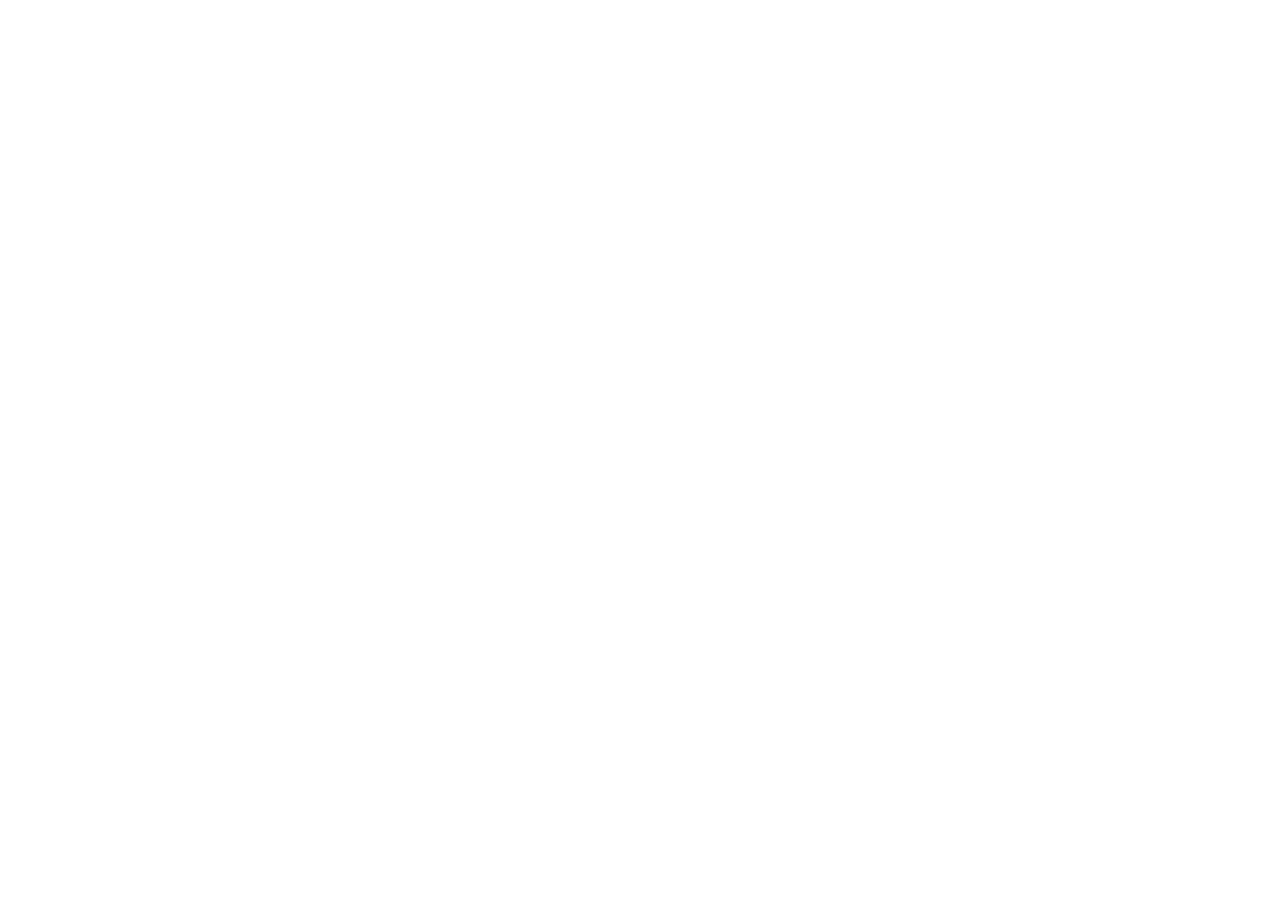
==== index.html @ 855335b1 "Created files for online CV" ====
<!DOCTYPE html>
<html lang="en">

<head>
    <meta charset="UTF-8">
    <meta http-equiv="X-UA-Compatible" content="IE=edge">
    <meta name="viewport" content="width=device-width, initial-scale=1.0">
    <title>CV</title>
    <link rel="stylesheet" href="https://cdn.jsdelivr.net/npm/bootstrap@4.5.3/dist/css/bootstrap.min.css" integrity="sha384-TX8t27EcRE3e/ihU7zmQxVncDAy5uIKz4rEkgIXeMed4M0jlfIDPvg6uqKI2xXr2" crossorigin="anonymous">
    <link rel="stylesheet" href="css/style.css">
</head>

<body>

    <script src="https://code.jquery.com/jquery-3.5.1.slim.min.js" integrity="sha384-DfXdz2htPH0lsSSs5nCTpuj/zy4C+OGpamoFVy38MVBnE+IbbVYUew+OrCXaRkfj" crossorigin="anonymous"></script>
    <script src="https://cdn.jsdelivr.net/npm/bootstrap@4.5.3/dist/js/bootstrap.bundle.min.js" integrity="sha384-ho+j7jyWK8fNQe+A12Hb8AhRq26LrZ/JpcUGGOn+Y7RsweNrtN/tE3MoK7ZeZDyx" crossorigin="anonymous"></script>
    <script src="/js/script.js"></script>
</body>

</html>
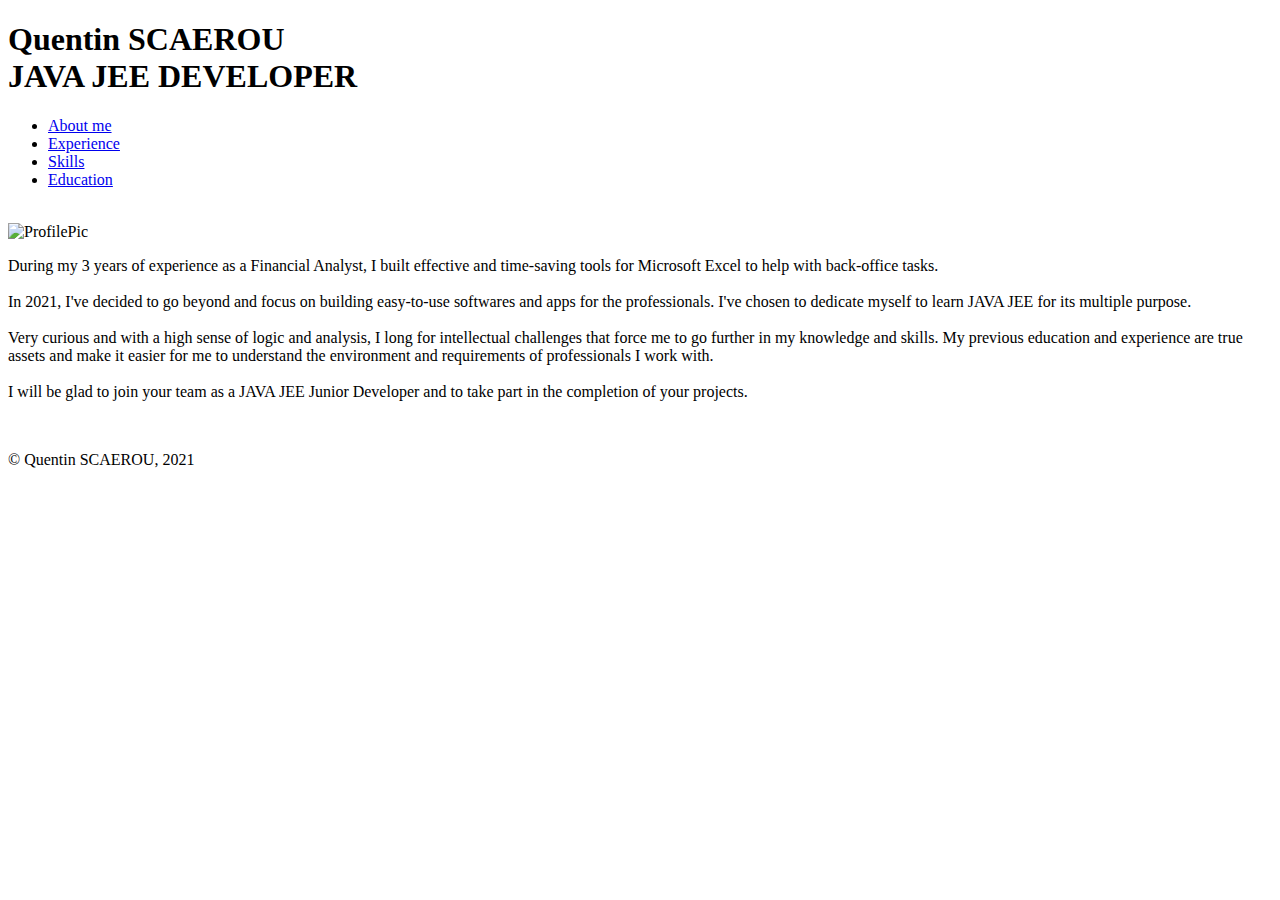
==== commit c22906f3: "Add files via upload" ====
--- a/index.html
+++ b/index.html
@@ -5,12 +5,69 @@
     <meta charset="UTF-8">
     <meta http-equiv="X-UA-Compatible" content="IE=edge">
     <meta name="viewport" content="width=device-width, initial-scale=1.0">
-    <title>CV</title>
+    <title>Q. SCAEROU - JAVA DEV.</title>
     <link rel="stylesheet" href="https://cdn.jsdelivr.net/npm/bootstrap@4.5.3/dist/css/bootstrap.min.css" integrity="sha384-TX8t27EcRE3e/ihU7zmQxVncDAy5uIKz4rEkgIXeMed4M0jlfIDPvg6uqKI2xXr2" crossorigin="anonymous">
+    <link rel="stylesheet" href="https://cdnjs.cloudflare.com/ajax/libs/font-awesome/5.15.2/css/all.min.css">
     <link rel="stylesheet" href="css/style.css">
 </head>
 
+
 <body>
+
+    <header class="bg-dark">
+        <h1 class="">
+            <div id="name" class="head-name row justify-content-center mb-2 mx-1 pt-5">
+                Quentin SCAEROU
+            </div>
+            <div id="function" class="head-function row justify-content-center pb-2 mx-1 pt-1">
+                JAVA JEE DEVELOPER
+            </div>
+        </h1>
+        <nav id="menu" class="navbar navbar-expand-lg navbar-light ">
+            <div class="collapse navbar-collapse" id="navbarSupportedContent">
+                <ul class="navbar-nav">
+                    <li class="nav-item active">
+                        <a class="nav-link" href="index.html">About me<span class="sr-only">(current)</span></a>
+                    </li>
+                    <li class="nav-item">
+                        <a class="nav-link" href="Experience.html">Experience<span class="sr-only">(current)</span></a>
+                    </li>
+                    <li class="nav-item">
+                        <a class="nav-link" href="Skills.html">Skills<span class="sr-only">(current)</span></a>
+                    </li>
+                    <li class="nav-item">
+                        <a class="nav-link" href="Education.html">Education<span class="sr-only">(current)</span></a>
+                    </li>
+                </ul>
+            </div>
+        </nav>
+    </header>
+    <main class="bg-light">
+        <div class="container-fluid p-5">
+            <div class="row p-3">
+                <div class="col col-xs-0 col-sd-0 col-md-1"> <br> </div>
+                <div class="col col-xs-1 col-sd-2 col-md-4">
+                    <img id="profpic" src="./img/Quent1.JPG" alt="ProfilePic" class="img-fluid">
+                </div>
+                <div class="col col-xs-1 col-sd-2 col-lg-6 ">
+                    <p class="container-fluid text-justify" id="about">
+                        During my 3 years of experience as a Financial Analyst, I built effective and time-saving tools for Microsoft Excel to help with back-office tasks.<br>
+                        <br> In 2021, I've decided to go beyond and focus on building easy-to-use softwares and apps for the professionals. I've chosen to dedicate myself to learn JAVA JEE for its multiple purpose. <br>
+                        <br> Very curious and with a high sense of logic and analysis, I long for intellectual challenges that force me to go further in my knowledge and skills. My previous education and experience are true assets and make it easier for
+                        me to understand the environment and requirements of professionals I work with. <br>
+                        <br>I will be glad to join your team as a JAVA JEE Junior Developer and to take part in the completion of your projects.
+                    </p>
+                </div>
+                <div class="col col-xs-0 col-sd-0 col-md-1"> <br> </div>
+            </div>
+        </div>
+    </main>
+
+    <footer>
+        <div class="bg-dark">
+            <p class="text-light text-right pr-5">&copy; Quentin SCAEROU, 2021</p>
+        </div>
+    </footer>
 
     <script src="https://code.jquery.com/jquery-3.5.1.slim.min.js" integrity="sha384-DfXdz2htPH0lsSSs5nCTpuj/zy4C+OGpamoFVy38MVBnE+IbbVYUew+OrCXaRkfj" crossorigin="anonymous"></script>
     <script src="https://cdn.jsdelivr.net/npm/bootstrap@4.5.3/dist/js/bootstrap.bundle.min.js" integrity="sha384-ho+j7jyWK8fNQe+A12Hb8AhRq26LrZ/JpcUGGOn+Y7RsweNrtN/tE3MoK7ZeZDyx" crossorigin="anonymous"></script>
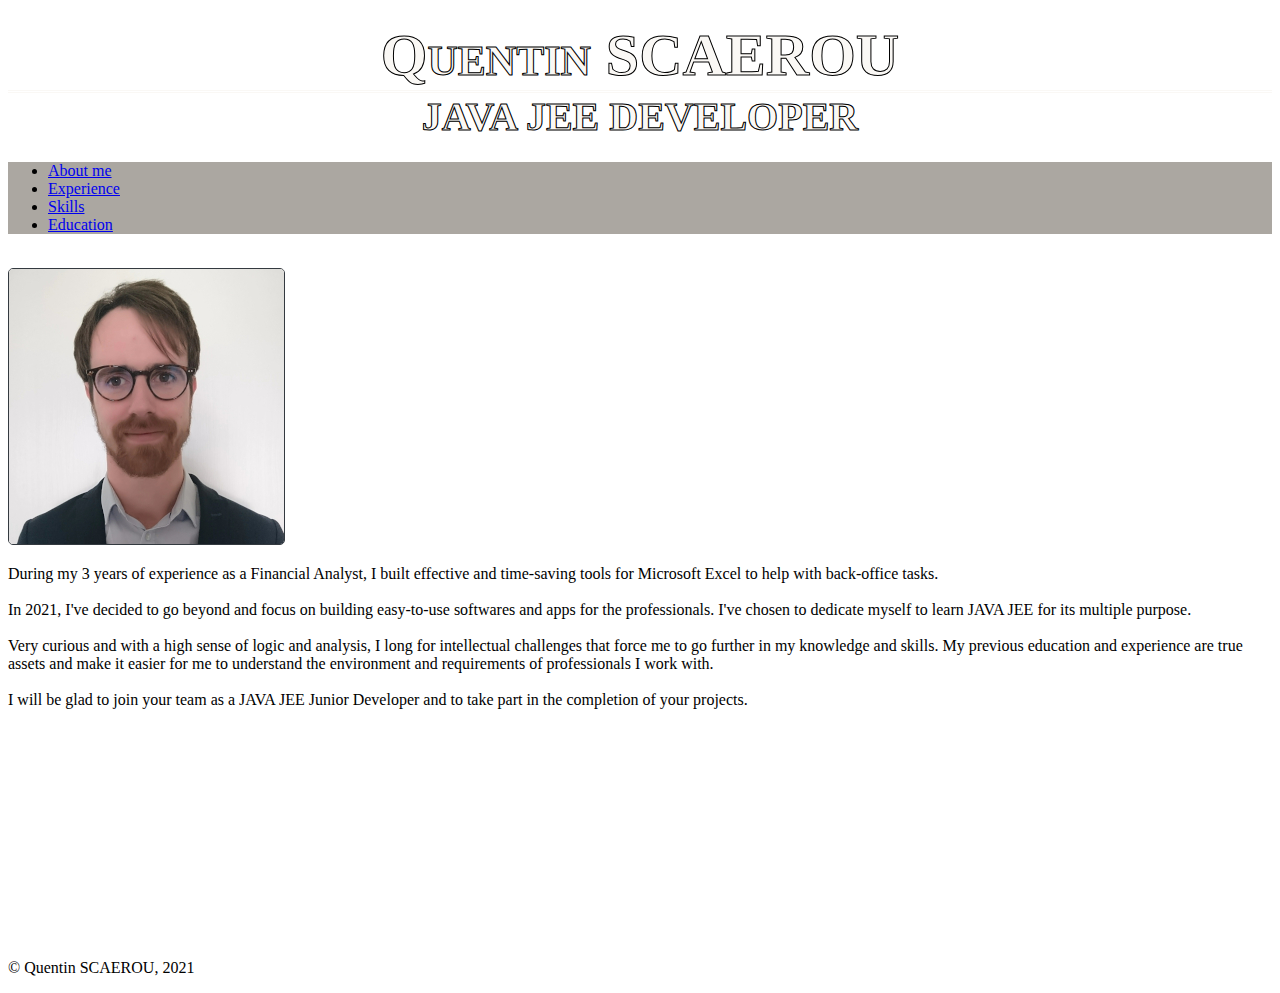
==== commit aa3732bb: "Added css and img folders" ====
--- a/index.html
+++ b/index.html
@@ -8,7 +8,7 @@
     <title>Q. SCAEROU - JAVA DEV.</title>
     <link rel="stylesheet" href="https://cdn.jsdelivr.net/npm/bootstrap@4.5.3/dist/css/bootstrap.min.css" integrity="sha384-TX8t27EcRE3e/ihU7zmQxVncDAy5uIKz4rEkgIXeMed4M0jlfIDPvg6uqKI2xXr2" crossorigin="anonymous">
     <link rel="stylesheet" href="https://cdnjs.cloudflare.com/ajax/libs/font-awesome/5.15.2/css/all.min.css">
-    <link rel="stylesheet" href="css/style.css">
+    <link type="text/css" rel="stylesheet" href="css/style.css">
 </head>
 
 
--- a/css/style.css
+++ b/css/style.css
@@ -0,0 +1,37 @@
+h1 {
+    color: #faf8f5;
+}
+
+#name {
+    font-weight: bold;
+    -webkit-text-stroke: 1px black;
+    font-size: 60px;
+    text-shadow: 0 0 0 black;
+    text-align: center;
+    font-variant: small-caps;
+}
+
+#function {
+    -webkit-text-stroke: 1px black;
+    font-size: 40px;
+    text-shadow: 0 0 0 black;
+    border-top: double;
+    border-color: #faf8f5;
+    text-align: center;
+}
+
+#menu {
+    background-color: #aba7a1;
+}
+
+#profpic {
+    height: auto;
+    max-width: 100%;
+    border-radius: 5px;
+    border: solid thin #343A40;
+    margin-right: auto;
+}
+
+#about {
+    padding-bottom: 200px;
+}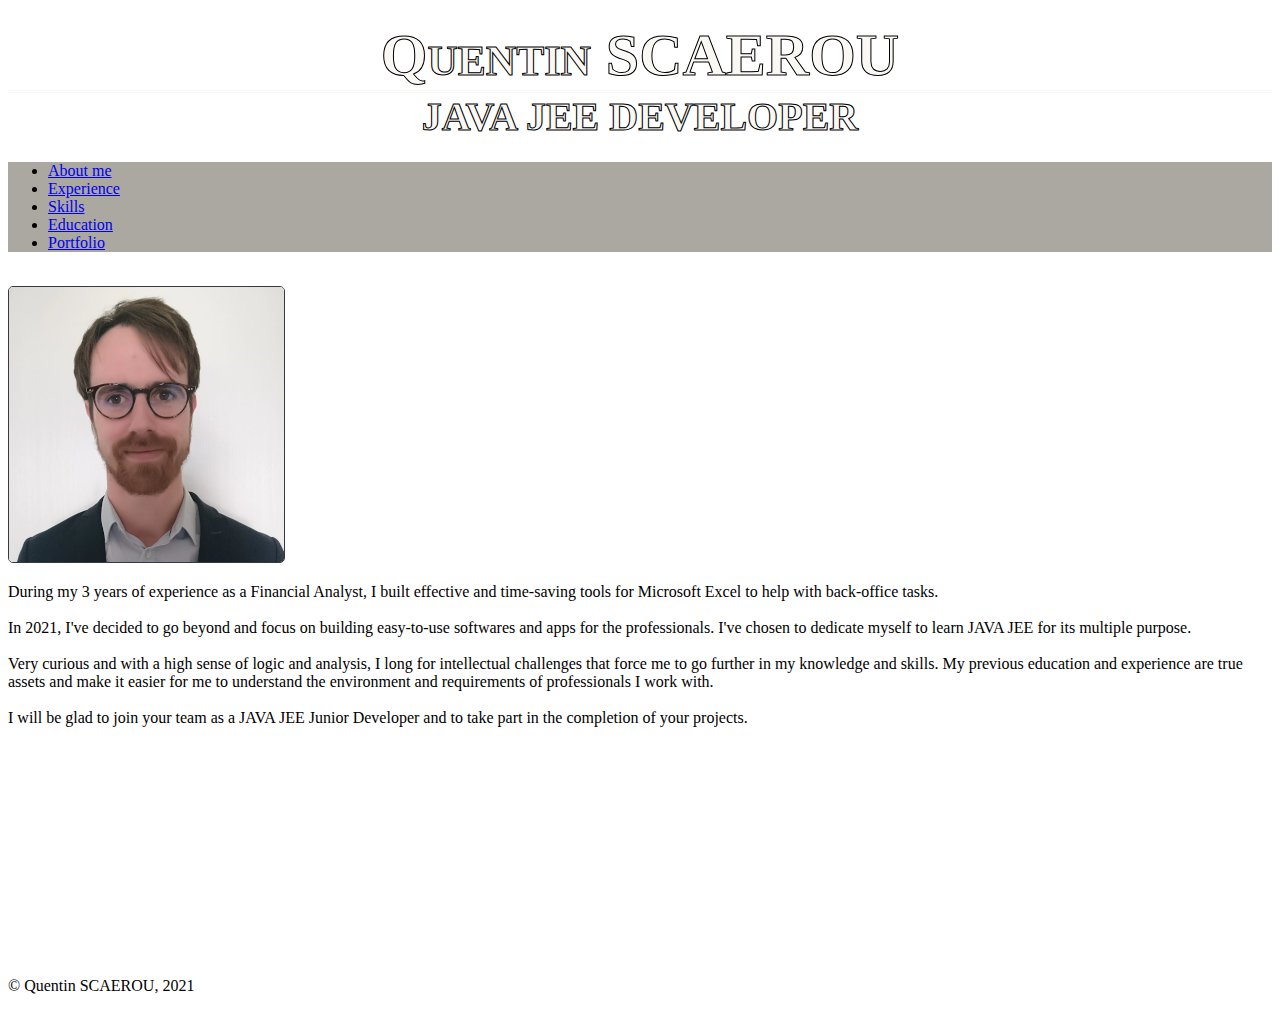
==== commit 4311ef6a: "Added Portfolio" ====
--- a/index.html
+++ b/index.html
@@ -38,6 +38,9 @@
                     <li class="nav-item">
                         <a class="nav-link" href="Education.html">Education<span class="sr-only">(current)</span></a>
                     </li>
+                    <li class="nav-item">
+                        <a class="nav-link" href="Portfolio.html">Portfolio<span class="sr-only">(current)</span></a>
+                    </li>
                 </ul>
             </div>
         </nav>
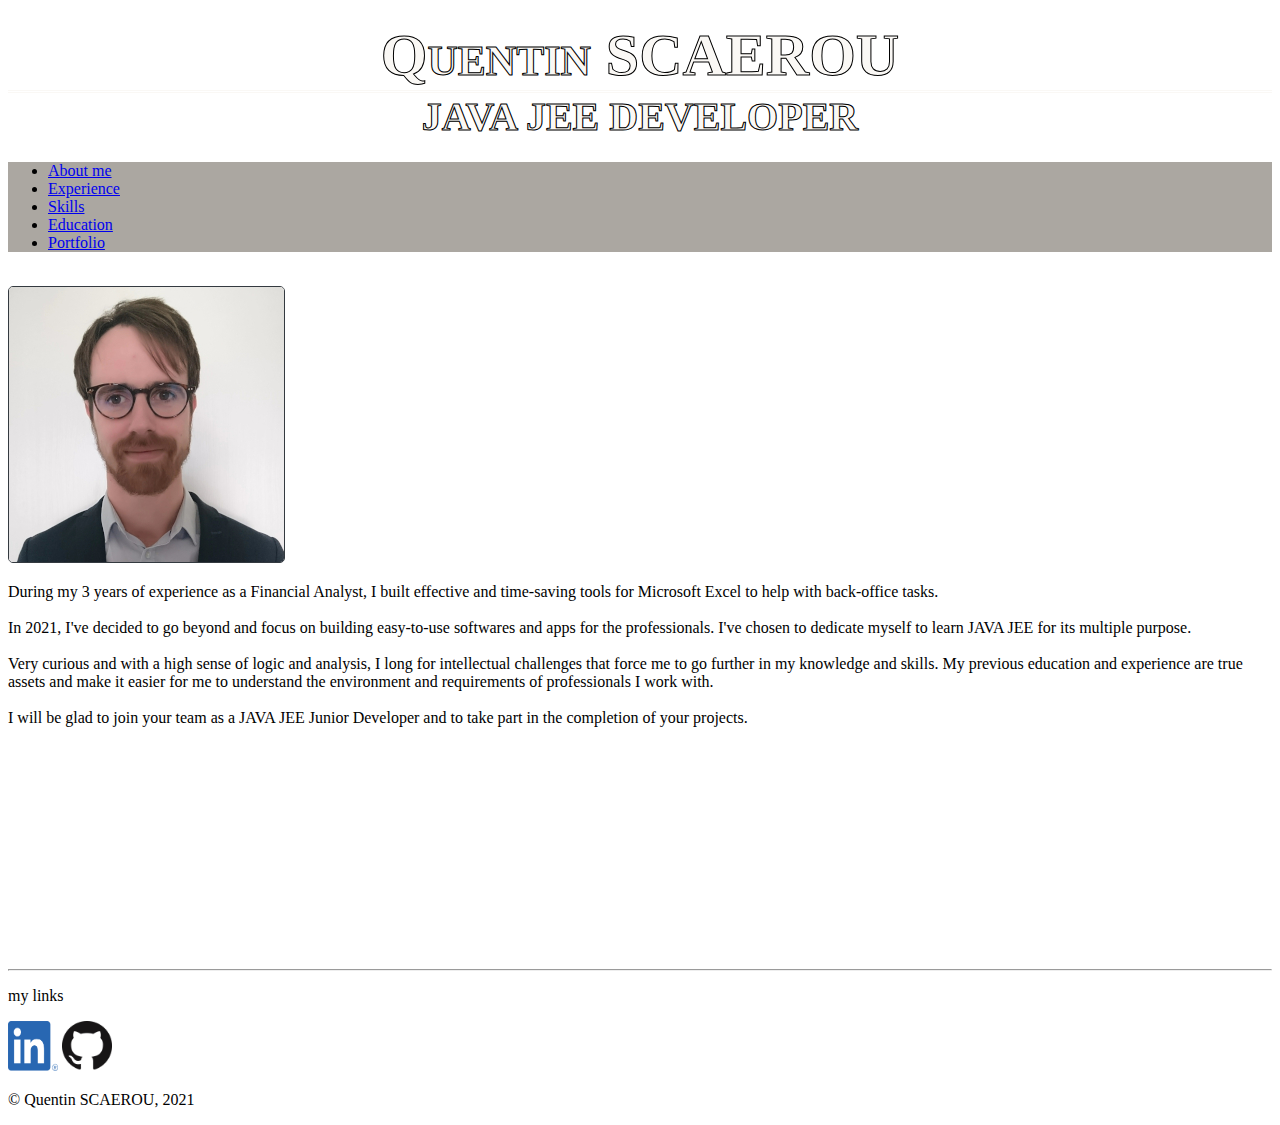
==== commit bc2dd8fc: "Added prof. networks links" ====
--- a/index.html
+++ b/index.html
@@ -64,6 +64,13 @@
                 <div class="col col-xs-0 col-sd-0 col-md-1"> <br> </div>
             </div>
         </div>
+        <div class="container-fluid justify-content-center text-center pb-2">
+            <hr>
+            <p>my links</p>
+            <a href="https://www.linkedin.com/in/quentin-scaerou/"><img src="./res/LI-In-Bug.png" alt="LinkedIn Profile" class="img-fluid logoIcon"></a>
+            <a href="https://github.com/q-scaerou"><img src="./res/GitHub-Mark-64px.png" alt="GitHub Profile" class="img-fluid logoIcon"></a>
+        </div>
+
     </main>
 
     <footer>
--- a/css/style.css
+++ b/css/style.css
@@ -34,4 +34,18 @@
 
 #about {
     padding-bottom: 200px;
+}
+
+.logoIcon {
+    height: 50px;
+    width: 50px;
+}
+
+.imgHide {
+    height: 50px;
+    width: 50px;
+}
+
+.imgShow {
+    height: auto;
 }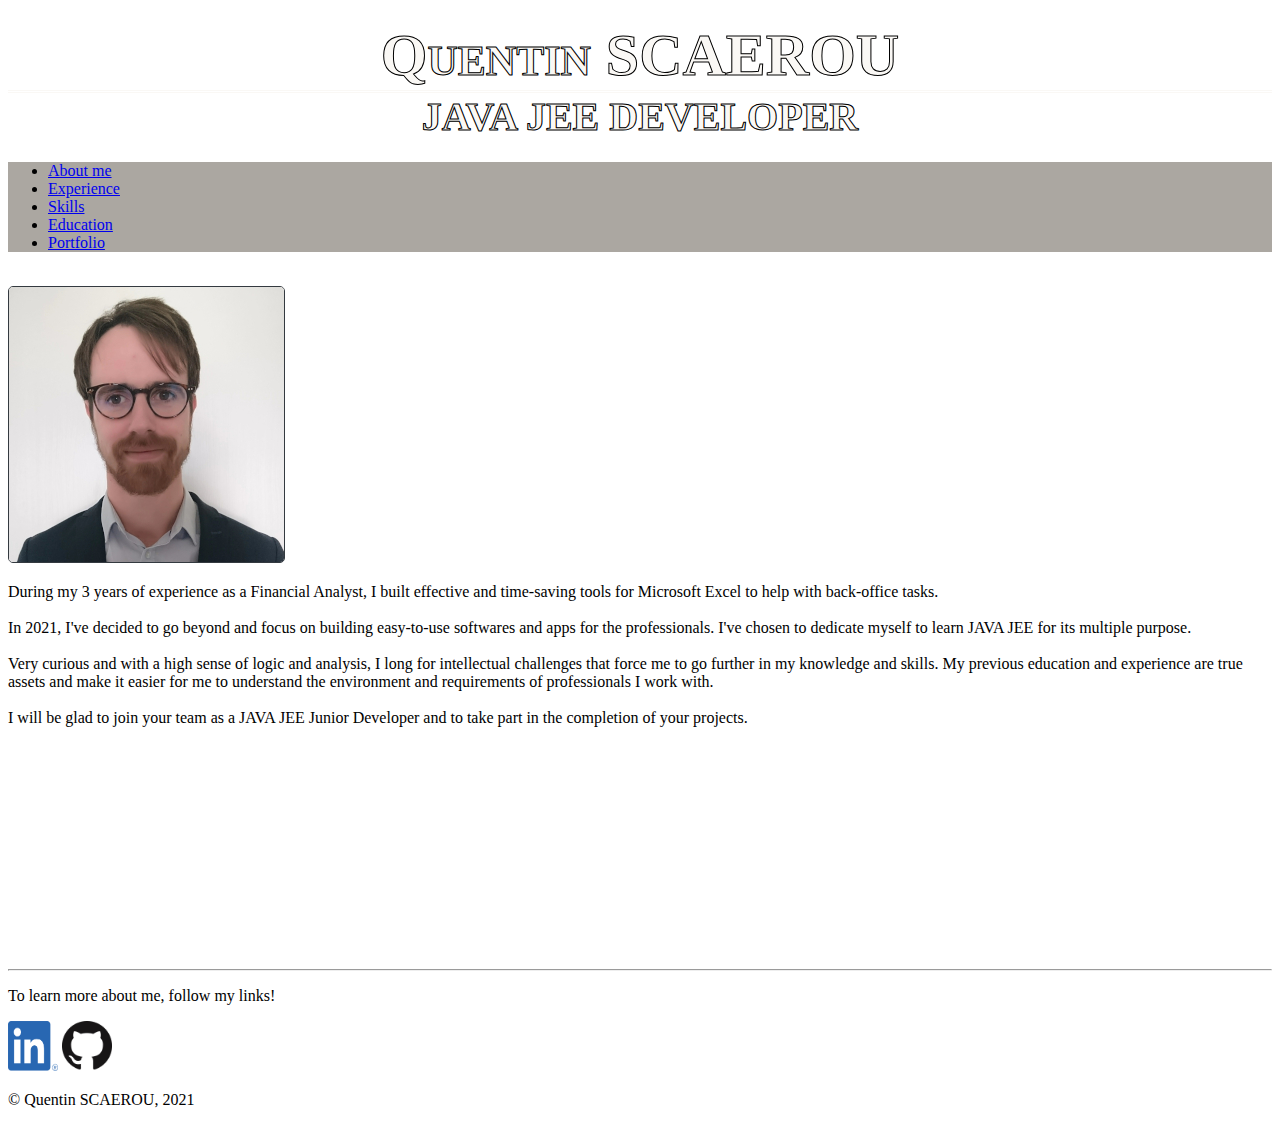
==== commit af0ff469: "Added prof. networks links" ====
--- a/index.html
+++ b/index.html
@@ -66,7 +66,7 @@
         </div>
         <div class="container-fluid justify-content-center text-center pb-2">
             <hr>
-            <p>my links</p>
+            <p>To learn more about me, follow my links!</p>
             <a href="https://www.linkedin.com/in/quentin-scaerou/"><img src="./res/LI-In-Bug.png" alt="LinkedIn Profile" class="img-fluid logoIcon"></a>
             <a href="https://github.com/q-scaerou"><img src="./res/GitHub-Mark-64px.png" alt="GitHub Profile" class="img-fluid logoIcon"></a>
         </div>
--- a/css/style.css
+++ b/css/style.css
@@ -42,8 +42,7 @@
 }
 
 .imgHide {
-    height: 50px;
-    width: 50px;
+    height: 0;
 }
 
 .imgShow {
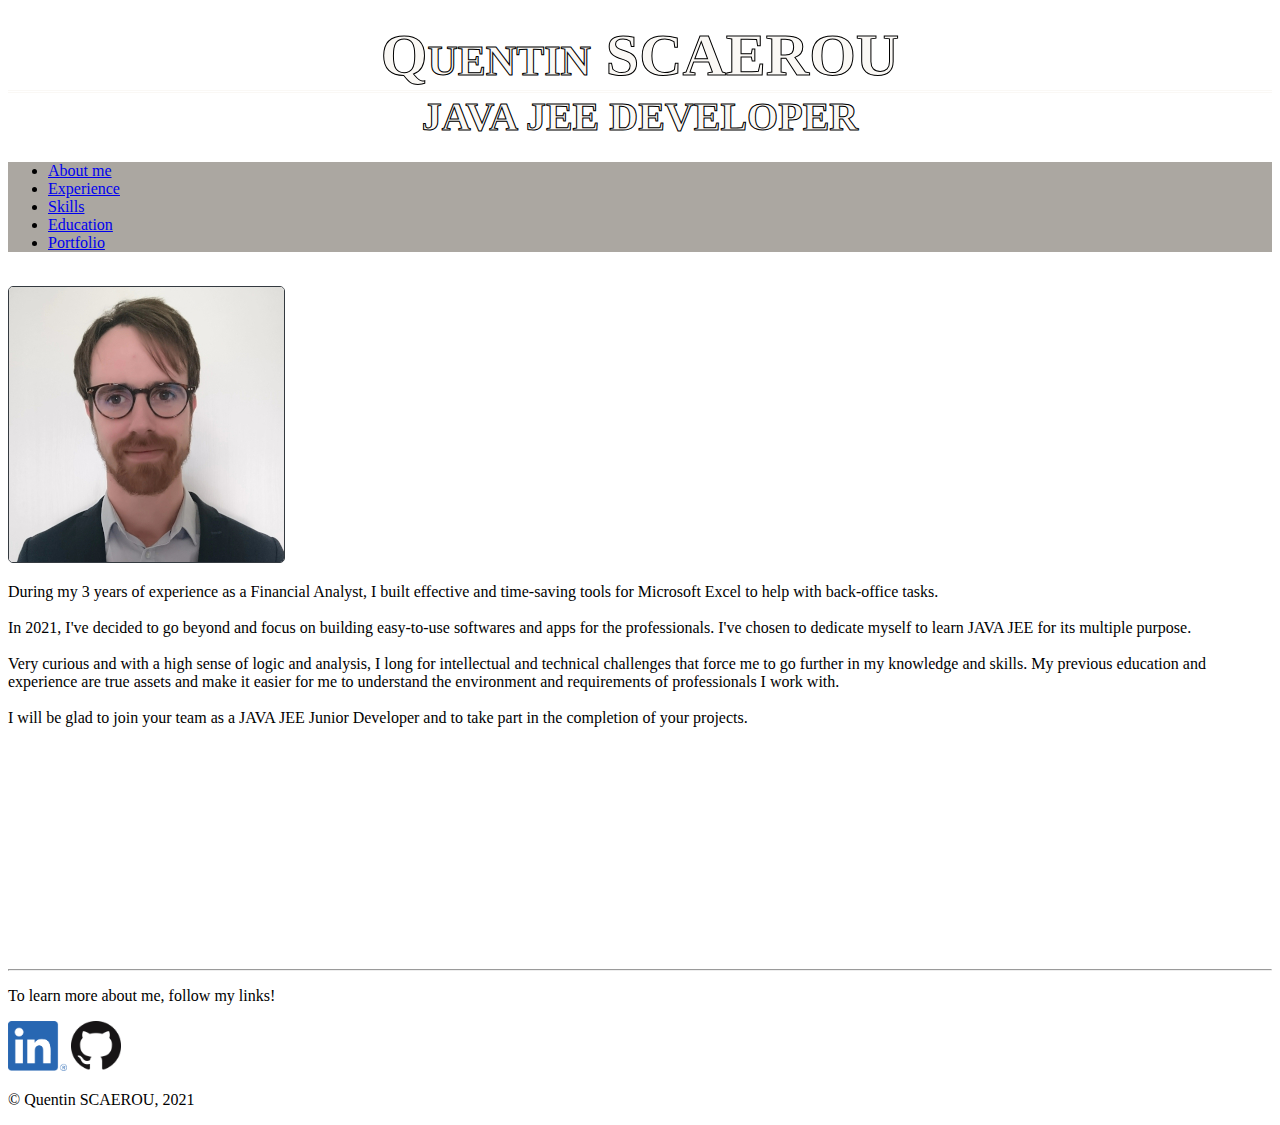
==== commit ad7dd2d2: "Updated index.html" ====
--- a/index.html
+++ b/index.html
@@ -56,8 +56,8 @@
                     <p class="container-fluid text-justify" id="about">
                         During my 3 years of experience as a Financial Analyst, I built effective and time-saving tools for Microsoft Excel to help with back-office tasks.<br>
                         <br> In 2021, I've decided to go beyond and focus on building easy-to-use softwares and apps for the professionals. I've chosen to dedicate myself to learn JAVA JEE for its multiple purpose. <br>
-                        <br> Very curious and with a high sense of logic and analysis, I long for intellectual challenges that force me to go further in my knowledge and skills. My previous education and experience are true assets and make it easier for
-                        me to understand the environment and requirements of professionals I work with. <br>
+                        <br> Very curious and with a high sense of logic and analysis, I long for intellectual and technical challenges that force me to go further in my knowledge and skills. My previous education and experience are true assets and make
+                        it easier for me to understand the environment and requirements of professionals I work with. <br>
                         <br>I will be glad to join your team as a JAVA JEE Junior Developer and to take part in the completion of your projects.
                     </p>
                 </div>
--- a/css/style.css
+++ b/css/style.css
@@ -38,11 +38,11 @@
 
 .logoIcon {
     height: 50px;
-    width: 50px;
+    width: auto;
 }
 
 .imgHide {
-    height: 0;
+    height: 0px;
 }
 
 .imgShow {
